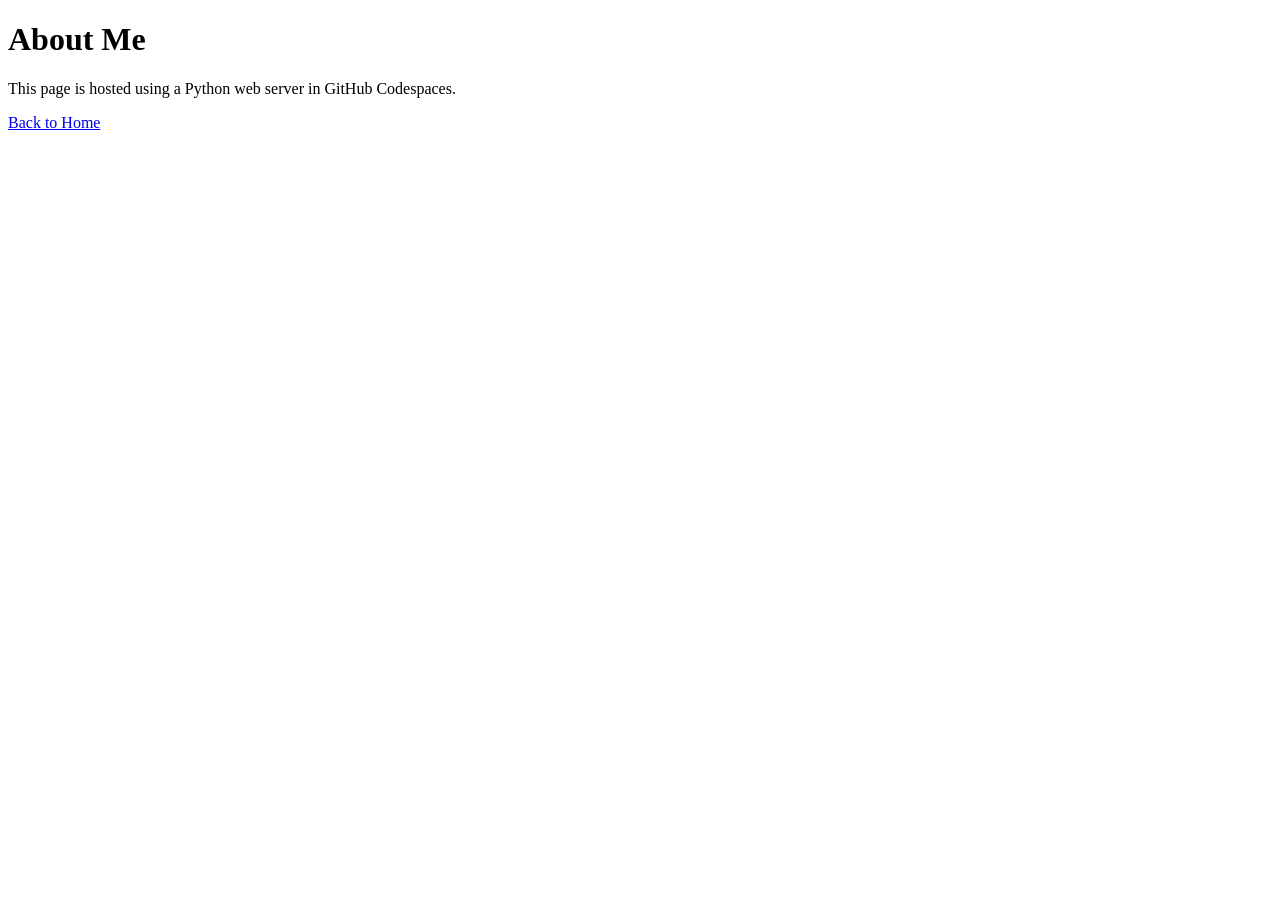
==== web/about.html @ c24f5169 "Create web server activity" ====
<!DOCTYPE html>
<html lang="en">
<head>
    <meta charset="UTF-8">
    <title>About Me</title>
</head>
<body>

    <h1>About Me</h1>

    <p>This page is hosted using a Python web server in GitHub Codespaces.</p>

    <a href="index.html">Back to Home</a>

</body>
</html>
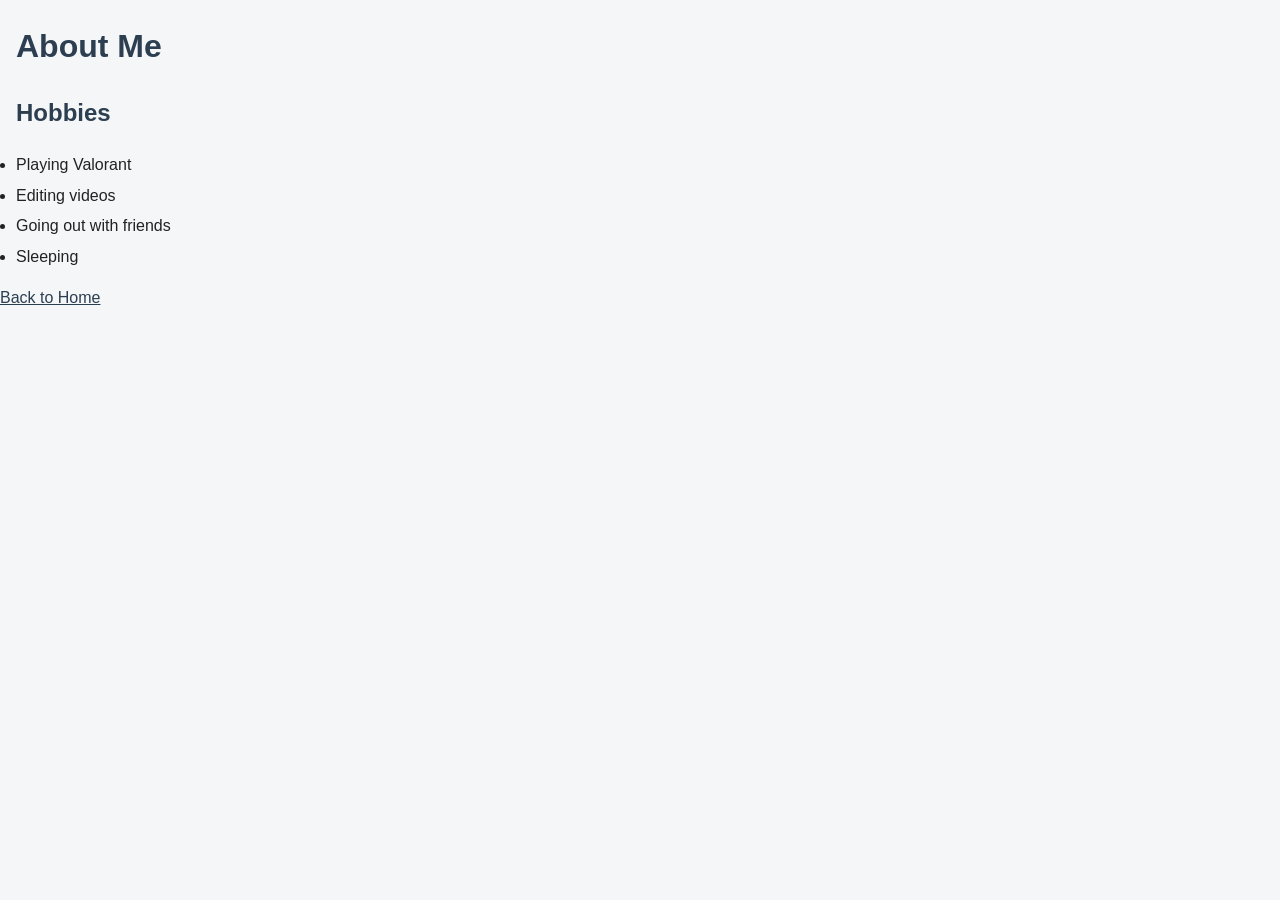
==== commit 4f7413cc: "Added style for the about/contact/index.html" ====
--- a/web/about.html
+++ b/web/about.html
@@ -3,13 +3,21 @@
 <head>
     <meta charset="UTF-8">
     <title>About Me</title>
+    <link rel="stylesheet" href="style.css">
 </head>
 <body>
 
     <h1>About Me</h1>
 
-    <p>This page is hosted using a Python web server in GitHub Codespaces.</p>
-
+    <h2>Hobbies</h2>
+    
+     <ul>
+        <li>Playing Valorant</li>
+        <li>Editing videos</li>
+        <li>Going out with friends</li>
+        <li>Sleeping</li>
+    </ul>
+ 
     <a href="index.html">Back to Home</a>
 
 </body>
--- a/web/style.css
+++ b/web/style.css
@@ -0,0 +1,68 @@
+body {
+    font-family: Arial, sans-serif;
+    background-color: #f4f6f8;
+    color: #222;
+    margin: 0;
+    padding: 0;
+    line-height: 1.6;
+}
+
+nav {
+    background-color: #2c3e50;
+    padding: 1rem;
+}
+
+nav a {
+    color: #ffffff;
+    text-decoration: none;
+    margin-right: 1.5rem;
+    font-weight: bold;
+}
+
+nav a:hover {
+    color: #1abc9c;
+    text-decoration: underline;
+}
+
+h1, h2 {
+    color: #2c3e50;
+    padding: 0 1rem;
+}
+
+p, ul {
+    padding: 0 1rem;
+}
+
+li {
+    margin-bottom: 0.3rem;
+}
+
+.info-list {
+    margin: 1rem;
+    max-width: 500px;
+}
+
+.info-list div {
+    display: flex;
+    padding: 0.6rem 1rem;
+    border-bottom: 1px solid #ddd;
+}
+
+.info-list div:nth-child(odd) {
+    background-color: #ffffff;
+}
+
+.info-list dt {
+    font-weight: bold;
+    width: 140px;
+    color: #2c3e50;
+}
+
+.info-list dd {
+    margin: 0;
+    color: #333;
+}
+
+a {
+    color: #2c3e50;
+}
